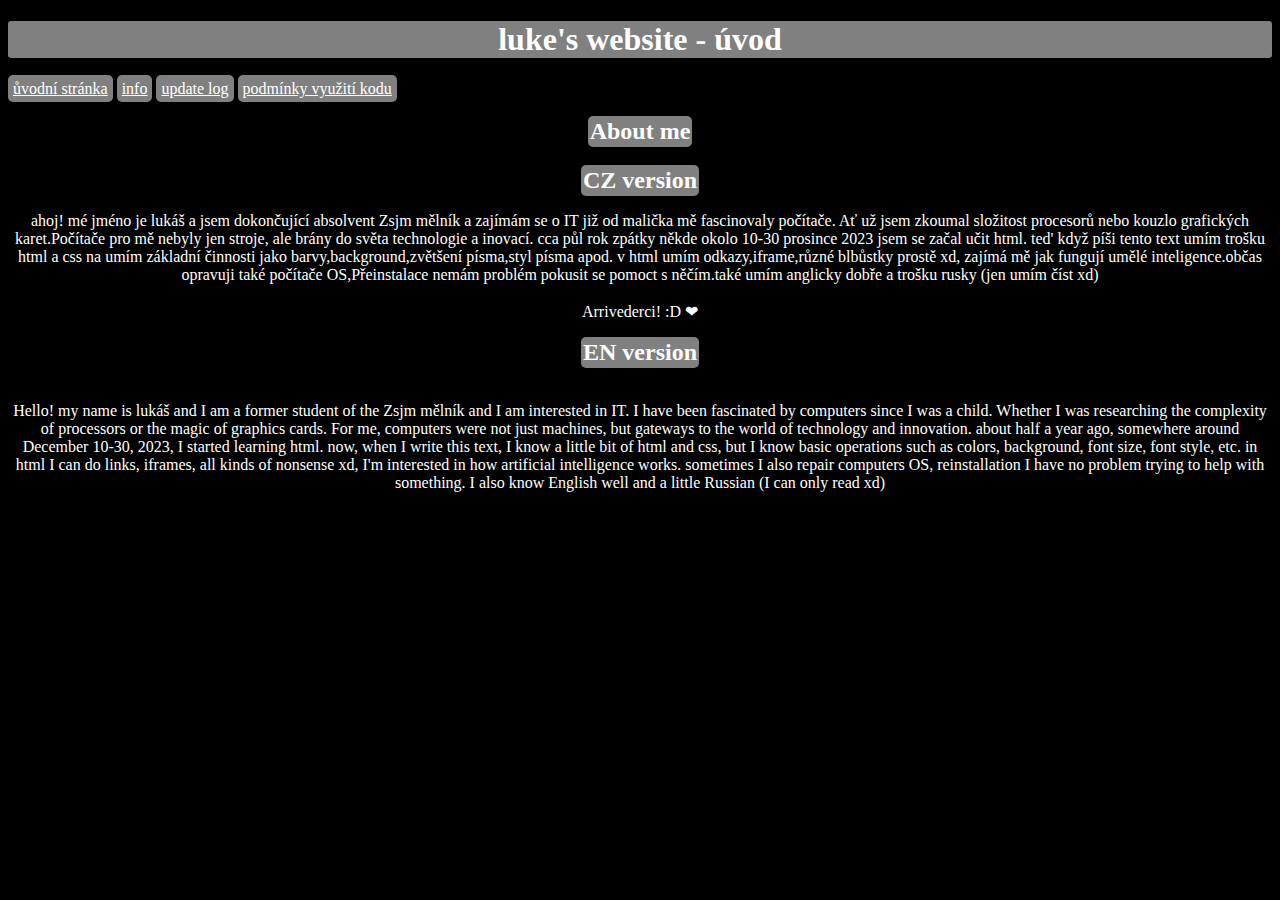
==== index.html @ de8f9b25 "Moje stránka" ====
<!DOCTYPE html>
<html lang="en">
<head>
    <meta charset="UTF-8">
    <meta name="viewport" content="width=device-width, initial-scale=1.0">
    <title>main - luke's website</title>
    <link rel="stylesheet" href="style.css">
</head>
<body>
 <h1>luke's website - úvod </h1>
  <a title="na této stránce již jsi!" class="luke">ůvodní stránka</a>
  <a href="kontakt.html" class="luke">info</a><br<br>
  <a class="luke" href="update log.html">update log</a>
  <a class="luke" href="legal.html">podmínky využití kodu</a><br><br>
 <h2>About me</h2><br>
 <h2>CZ version</h2>
 <p>ahoj! mé jméno je lukáš a jsem dokončující absolvent Zsjm mělník a zajímám se o IT již od malička mě fascinovaly počítače. Ať už jsem zkoumal složitost procesorů nebo kouzlo grafických karet.Počítače pro mě nebyly jen stroje, ale brány do světa technologie a inovací.
    cca půl rok zpátky někde okolo 10-30 prosince 2023 jsem se začal učit html. ted' když píši tento text umím trošku html a css na umím základní činnosti jako barvy,background,zvětšení písma,styl písma apod.
    v html umím odkazy,iframe,různé blbůstky prostě xd, zajímá mě jak fungují umělé inteligence.občas opravuji také počítače OS,Přeinstalace nemám problém pokusit se pomoct s něčím.také umím anglicky dobře a trošku rusky (jen umím číst xd)
   <br><br> Arrivederci! :D ❤</p>
   <h2>EN version</h2><br>
 <p>
    Hello! my name is lukáš and I am a former student of the Zsjm mělník and I am interested in IT. I have been fascinated by computers since I was a child. Whether I was researching the complexity of processors or the magic of graphics cards. For me, computers were not just machines, but gateways to the world of technology and innovation.
    about half a year ago, somewhere around December 10-30, 2023, I started learning html. now, when I write this text, I know a little bit of html and css, but I know basic operations such as colors, background, font size, font style, etc.
    in html I can do links, iframes, all kinds of nonsense xd, I'm interested in how artificial intelligence works. sometimes I also repair computers OS, reinstallation I have no problem trying to help with something. I also know English well and a little Russian (I can only read xd)
 </p>

</body>
</html>
---- style.css ----
body{
    background-color: black;
}
blockquote,p{
    color: white;
    text-align: center;
    display: block;
    border-radius: 5px;
    background-color: gr;
}
button{
    align-self: center;
}
h1{
    display: block;
    border-radius: 3px !important;
    color: white;
    text-align: center;
    background-color: grey;
    border-width: 1px;
    font-style:normal
}
h2{
    display: block;
    border-radius: 5px !important;
    background-color: grey;
    width: fit-content;
    margin: 0 auto;
    padding: 2px;
    color: white;
} 
 a{
    background-color: grey;
    padding: 5px;
    color:rgb(255, 255, 255);
 }
 span{
    background-color: gray;
    color: gray;
    padding: 5px;
    margin-right: 100%;
 }
h3{
    color: white;
    background-color: gray;
    width: fit-content;
    padding-right: 2px;
    padding-left: 3px;
    border-radius: 5px;
}
.luke {
    border-radius: 5px;
    text-decoration-color: white;
    text-decoration: underline;
}
.steam {
    color: white;
    position: absolute;
    transform: translateY(14px);
}
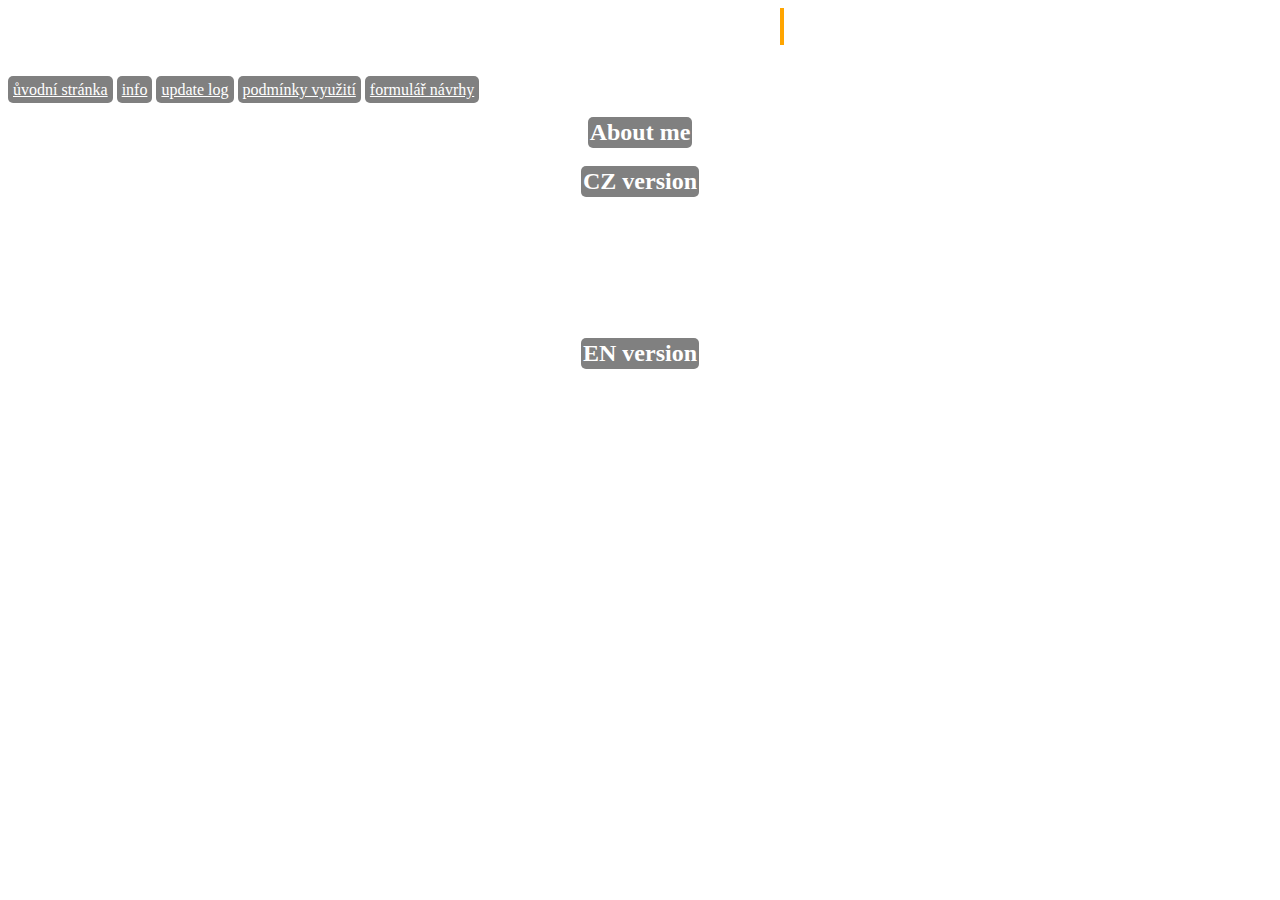
==== commit d6a6f615: "verze nová" ====
--- a/index.html
+++ b/index.html
@@ -7,11 +7,35 @@
     <link rel="stylesheet" href="style.css">
 </head>
 <body>
- <h1>luke's website - úvod </h1>
+   <div class="typewriter" style="color: white;">
+      <h1>luke's website - úvod </h1>
+    </div><br><br>
+    <style>
+      .typewriter h1 {
+        overflow: hidden;
+        border-right: .15em solid orange;
+        white-space: nowrap;
+        margin: 0 auto;
+        letter-spacing: .0em;
+        animation: typing 3.5s steps(60, end), blink-caret .75s step-end infinite;
+        max-width: fit-content;
+      }
+      
+      @keyframes typing {
+        from { width: 0 }
+        to { width: 100% }
+      }
+      
+      @keyframes blink-caret {
+        from, to { border-color: transparent }
+        50% { border-color: orange; }
+      }
+          </style>
   <a title="na této stránce již jsi!" class="luke">ůvodní stránka</a>
   <a href="kontakt.html" class="luke">info</a><br<br>
   <a class="luke" href="update log.html">update log</a>
-  <a class="luke" href="legal.html">podmínky využití kodu</a><br><br>
+  <a class="luke" href="legal.html">podmínky využití</a>
+  <a class="luke" href="toughts.html">formulář návrhy</a><br><br>
  <h2>About me</h2><br>
  <h2>CZ version</h2>
  <p>ahoj! mé jméno je lukáš a jsem dokončující absolvent Zsjm mělník a zajímám se o IT již od malička mě fascinovaly počítače. Ať už jsem zkoumal složitost procesorů nebo kouzlo grafických karet.Počítače pro mě nebyly jen stroje, ale brány do světa technologie a inovací.
--- a/style.css
+++ b/style.css
@@ -1,5 +1,7 @@
 body{
-    background-color: black;
+    background-image: url(https://wallpapers.com/images/high/moon-in-pitch-black-backdrop-46js4bb89zldtxjq.webp);
+    background-size: cover;
+    background-repeat: no-repeat;
 }
 blockquote,p{
     color: white;
@@ -11,15 +13,7 @@
 button{
     align-self: center;
 }
-h1{
-    display: block;
-    border-radius: 3px !important;
-    color: white;
-    text-align: center;
-    background-color: grey;
-    border-width: 1px;
-    font-style:normal
-}
+
 h2{
     display: block;
     border-radius: 5px !important;
@@ -57,4 +51,7 @@
     color: white;
     position: absolute;
     transform: translateY(14px);
-}+}
+label{
+    color: white;
+}
